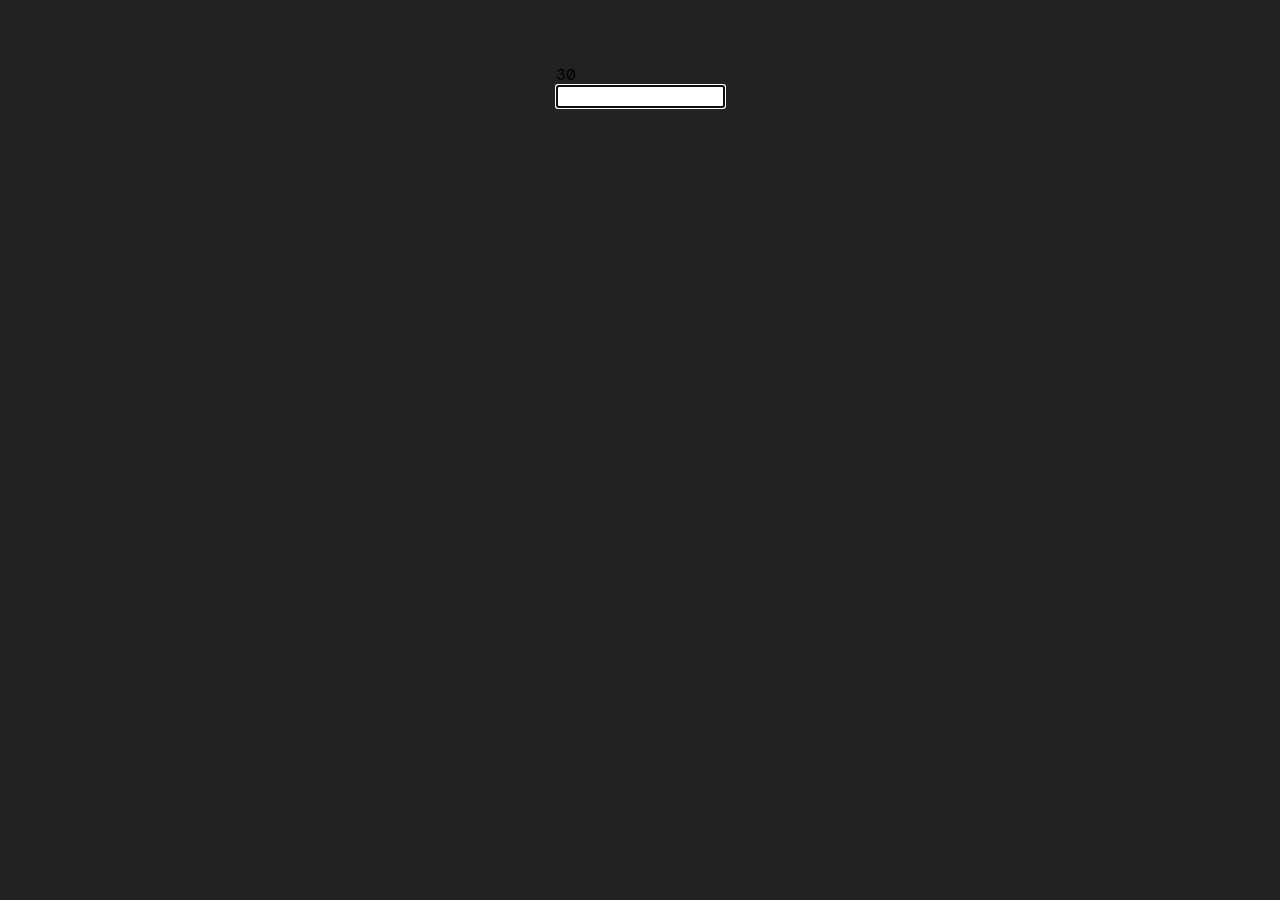
==== 02-typing-game/index.html @ c0898838 "Iniciamos el segundo proyecto llamado typing game" ====
<!DOCTYPE html>
<html lang="en">
<head>
    <meta charset="UTF-8">
    <meta name="viewport" content="width=device-width, initial-scale=1.0">
    <link rel="stylesheet" href="./style.css">
    <link rel="preconnect" href="https://fonts.googleapis.com">
    <link rel="preconnect" href="https://fonts.gstatic.com" crossorigin>
    <link href="https://fonts.googleapis.com/css2?family=DM+Mono:ital,wght@0,300;0,400;0,500;1,300;1,400;1,500&display=swap" rel="stylesheet">
    <title>Typing Game - Proyecto de aprendizaje - con Midudev</title>
</head>
<body>
    <main>
        <section id="game">
            <time>30</time>
            <p></p>
            <input autofocus>
        </section>
    </main>
    <script src="./app.js"></script>
</body>
</html>
---- 02-typing-game/style.css ----
*, 
::after, 
::before {
    box-sizing: border-box;
    margin: 0;
}
:root {
    color-scheme: light dark;
    --green: #00b755;
    --yellow: #daaf38;
    --red: #ca4754;
    --black: #222;
    --gray: #999;
}

body {
    background: var(--black);
    font-family: "DM Mono",monospace;
    display: grid;
    padding: 32px;
    justify-content: center;
    margin-top: 32px;
}
 input {
    font-family: "DM Mono",monospace;
}
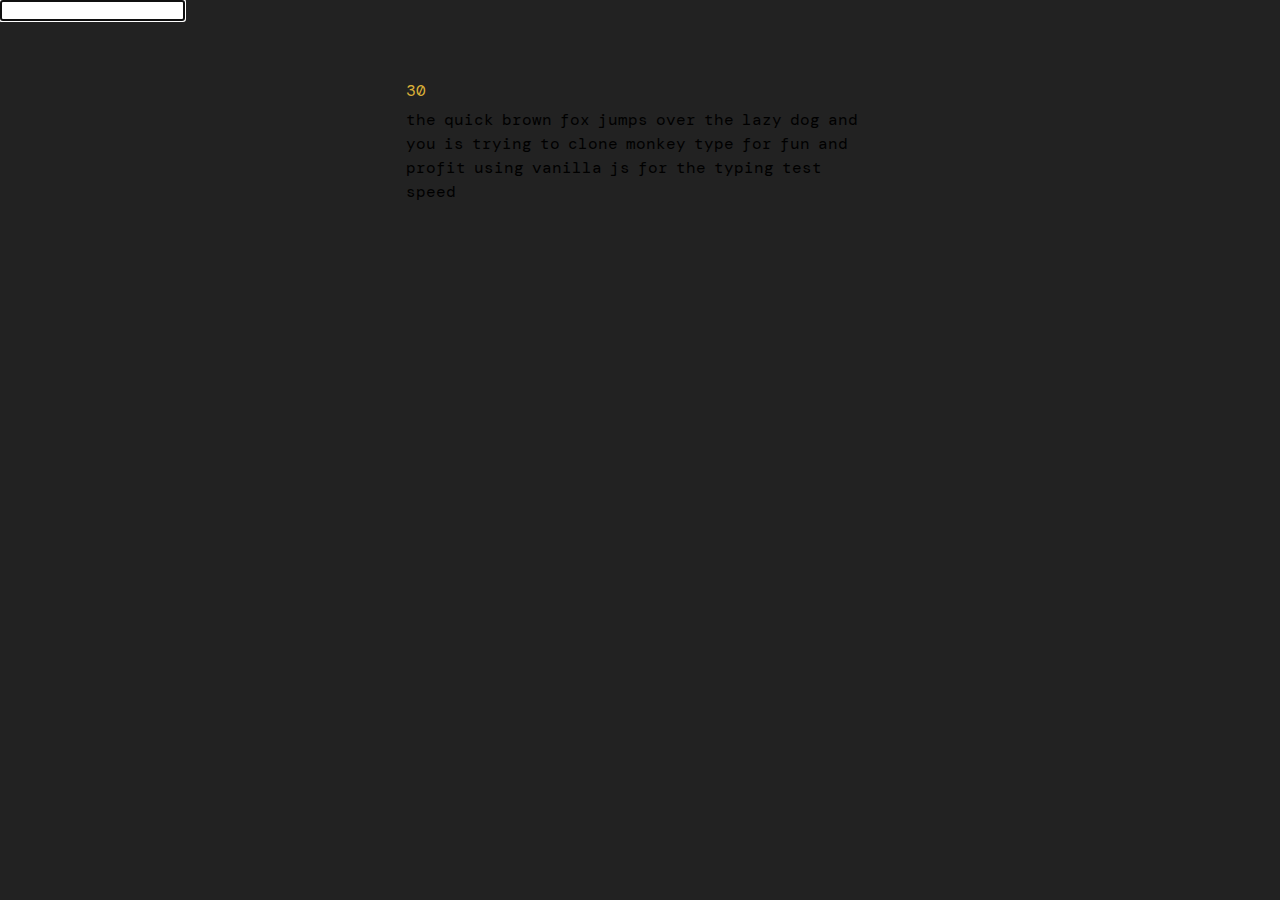
==== commit 28cffe20: "Configuramos el inicio del juego, pero queda pendiente el contador de cuenta regresiva, además se es" ====
--- a/02-typing-game/index.html
+++ b/02-typing-game/index.html
@@ -12,7 +12,7 @@
 <body>
     <main>
         <section id="game">
-            <time>30</time>
+            <time></time>
             <p></p>
             <input autofocus>
         </section>
--- a/02-typing-game/style.css
+++ b/02-typing-game/style.css
@@ -21,6 +21,27 @@
     justify-content: center;
     margin-top: 32px;
 }
+
+section {
+    padding: 16px;
+    display: flex;
+    flex-direction: column;
+    gap: 8px;
+    max-width: 500px;
+}
+time {
+    color: var(--yellow);
+}
  input {
-    font-family: "DM Mono",monospace;
+    z-index: -999;
+    position: absolute;
+    top: 0;
+    left: 0;
+    pointer-events: none;
+    /*opacity: 0;*/
+}
+p {
+    display: flex;
+    flex-wrap: wrap;
+    gap: 3px 8px;
 }